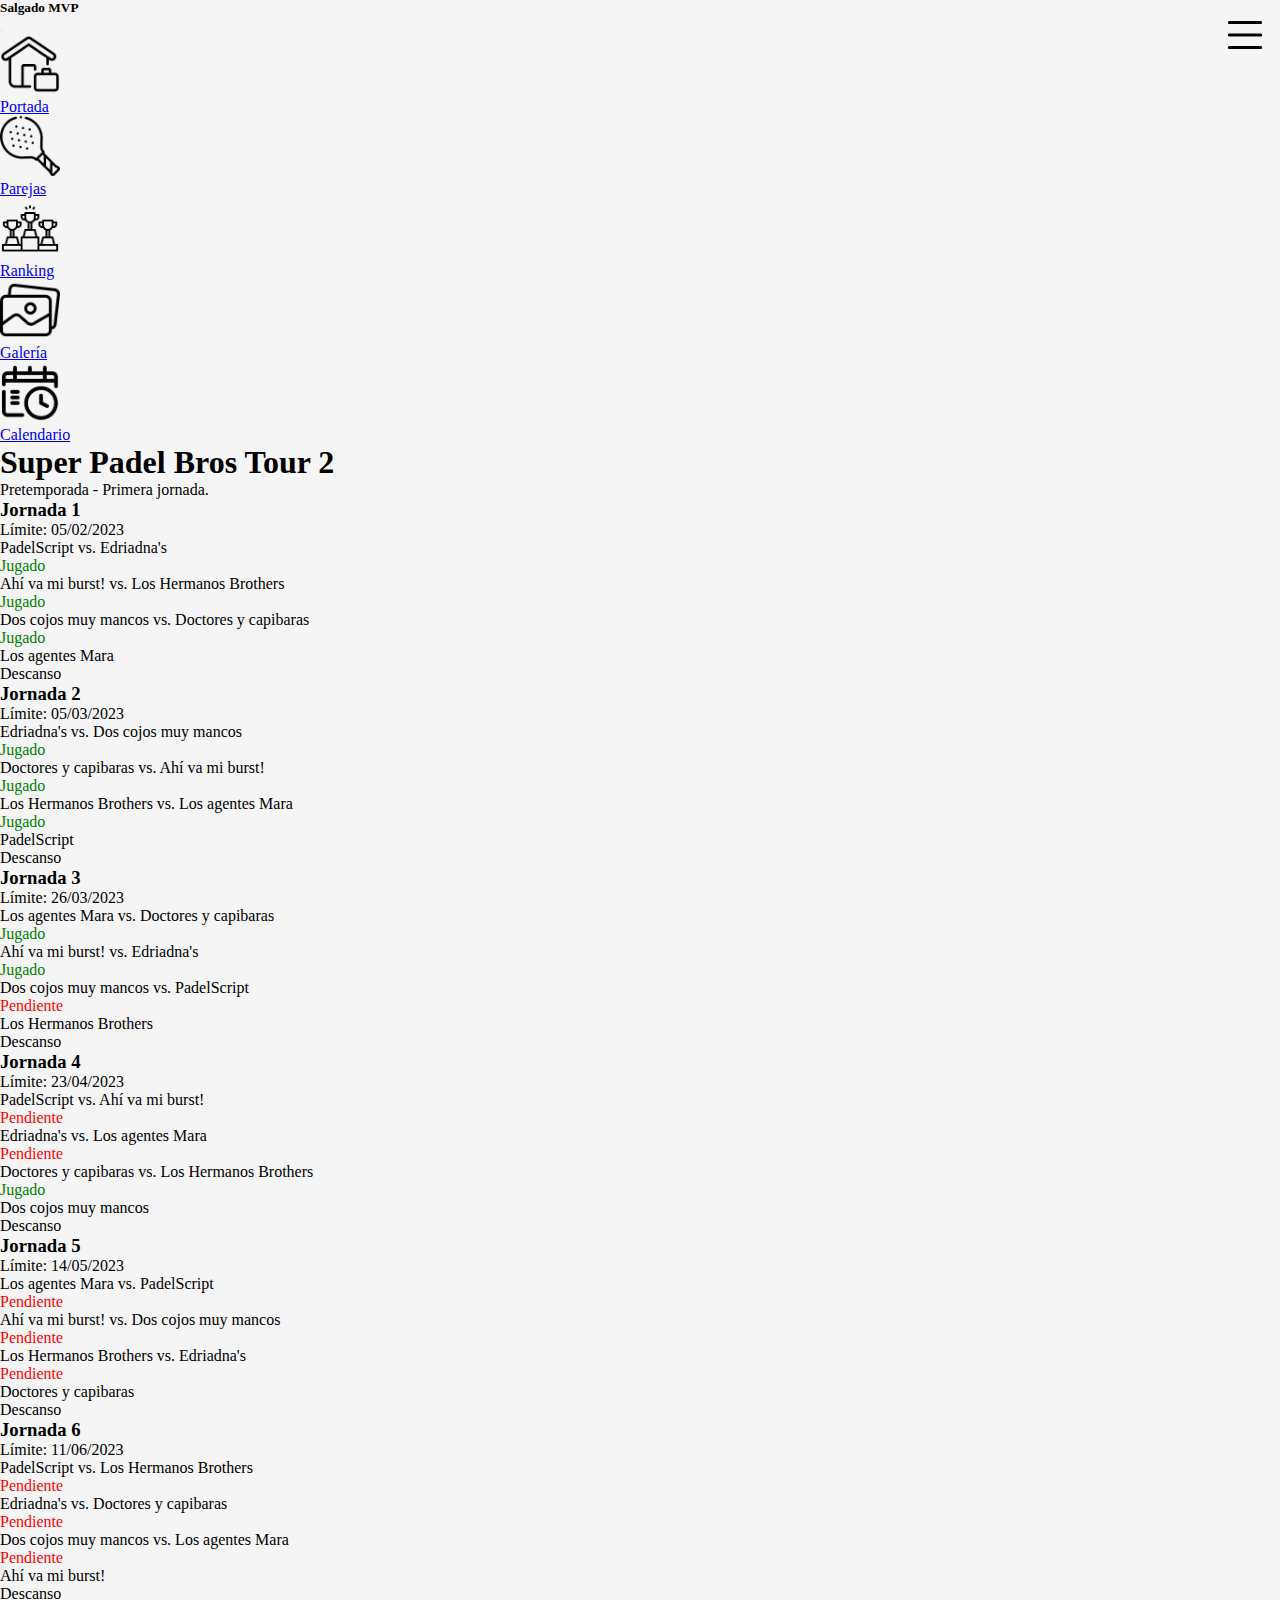
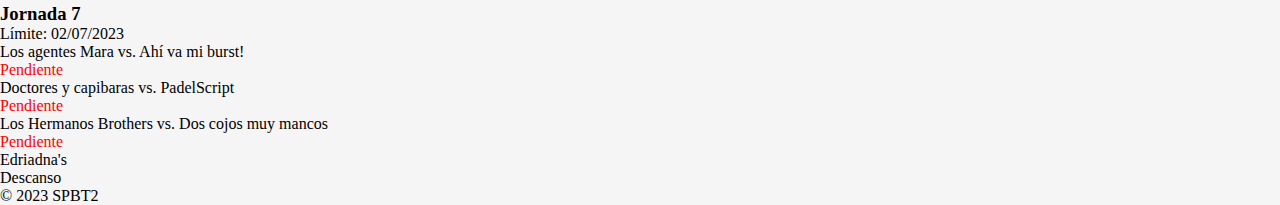
==== pages/calendario.html @ d64fd1bc "proyecto" ====
<!DOCTYPE html>
<html lang="en">

<head>
    <meta charset="UTF-8">
    <meta http-equiv="X-UA-Compatible" content="IE=edge">
    <meta name="viewport" content="width=device-width, initial-scale=1.0">
    <link href="https://cdn.jsdelivr.net/npm/bootstrap@5.1.3/dist/css/bootstrap.min.css" rel="stylesheet"
        integrity="sha384-1BmE4kWBq78iYhFldvKuhfTAU6auU8tT94WrHftjDbrCEXSU1oBoqyl2QvZ6jIW3" crossorigin="anonymous">
    <link rel="stylesheet" href="../style/main.css">
    <title>SPBT 2 | Calendario</title>
</head>

<body>
    <!-- offcanvas -->
    <div id="menuResponsive">
        <a id="botonMenu" data-bs-toggle="offcanvas" href="#offcanvasExample" role="button"
            aria-controls="offcanvasExample">
            <img src="../img/hamb.svg" width="50vw" height="50vh" alt="">
        </a>
        <div class="offcanvas offcanvas-start" tabindex="-1" id="offcanvasExample"
            aria-labelledby="offcanvasExampleLabel">
            <div class="offcanvas-header">
                <h5 class="offcanvas-title" id="offcanvasExampleLabel">Salgado MVP</h5>
                <button type="button" class="btn-close" data-bs-dismiss="offcanvas" aria-label="Close"></button>
            </div>
            <div class="offcanvas-body mt-5">
                <ul class="nav nav-pills row justify-content-center align-items-center">
                    <li class="nav-item col col-6">
                        <a href="../index.html"
                            class="nav-link fs-5 text-light row justify-content-center align-items-center">
                            <img src="../img/home.png" class="img-fluid" alt="home" width="60px">
                            <p class="text-dark text-center">Portada</p>
                        </a>
                    </li>
                    <li class="nav-item col col-6">
                        <a href="#" class="nav-link fs-5 text-light row justify-content-center align-items-center">
                            <img src="../img/pala.png" class="img-fluid" alt="home" width="60px">
                            <p class="text-dark text-center">Parejas</p>
                        </a>
                    </li>
                    <li class="nav-item col col-6">
                        <a href="clasificacion.html"
                            class="nav-link fs-5 text-light row justify-content-center align-items-center">
                            <img src="../img/rank.png" class="img-fluid" alt="home" width="60px">
                            <p class="text-dark text-center">Ranking</p>
                        </a>
                    </li>
                    <li class="nav-item col col-6">
                        <a href="galeria.html"
                            class="nav-link fs-5 text-light row justify-content-center align-items-center">
                            <img src="../img/galeria.png" class="img-fluid" alt="home" width="60px">
                            <p class="text-dark text-center">Galería</p>
                        </a>
                    </li>
                    <li class="nav-item col col-6">
                        <a href="#" class="nav-link fs-5 text-light row justify-content-center align-items-center">
                            <img src="../img/calendar.png" class="img-fluid" alt="home" width="60px">
                            <p class="text-dark text-center">Calendario</p>
                        </a>
                    </li>
                </ul>
            </div>
        </div>
    </div>
    <!-- cabecera -->
    <div id="cabecera" class="cabecera">
        <header class="d-flex justify-content-center pt-3 pb-1 w-100 fixed-top top">
            <ul class="nav nav-pills">
                <li class="nav-item">
                    <a href="../index.html" class="nav-link fs-5 text-light">
                        <img src="../img/home.png" class="img-fluid" alt="home" width="60px">
                        <p class="text-dark">Portada</p>
                    </a>
                </li>
                <li class="nav-item">
                    <a href="#" class="nav-link fs-5 text-light">
                        <img src="../img/pala.png" class="img-fluid" alt="home" width="60px">
                        <p class="text-dark">Parejas</p>
                    </a>
                </li>
                <li class="nav-item">
                    <a href="clasificacion.html" class="nav-link fs-5 text-light">
                        <img src="../img/rank.png" class="img-fluid ms-1" alt="home" width="60px">
                        <p class="text-dark">Ranking</p>
                    </a>
                </li>
                <li class="nav-item">
                    <a href="galeria.html" class="nav-link fs-5 text-light">
                        <img src="../img/galeria.png" class="img-fluid ms-1" alt="home" width="60px">
                        <p class="text-dark">Galería</p>
                    </a>
                </li>
                <li class="nav-item">
                    <a href="#" class="nav-link fs-5 text-light">
                        <img src="../img/calendar.png" class="img-fluid ms-3" alt="home" width="60px">
                        <p class="text-dark">Calendario</p>
                    </a>
                </li>
            </ul>
        </header>
    </div>
    <div class="px-4 mt-5 pt-5 mb-3 text-center border-bottom">
        <h1 class="display-4 fw-bold">Super Padel Bros Tour 2</h1>
        <div class="col-lg-6 mx-auto">
            <p class="lead mb-4">
                Pretemporada - Primera jornada.
            </p>
        </div>
    </div>
    <div class="container" id="calendario">
    </div>
    <!-- footer -->
    <div class="container-fluid">
        <footer class="d-flex flex-wrap justify-content-between align-items-center py-3 my-4 border-top">
            <div class="col-md-4 d-flex align-items-center">
                <span class="mb-3 mb-md-0 text-muted">© 2023 SPBT2</span>
            </div>
        </footer>
    </div>
    <script src="https://cdn.jsdelivr.net/npm/bootstrap@5.1.3/dist/js/bootstrap.bundle.min.js"
        integrity="sha384-ka7Sk0Gln4gmtz2MlQnikT1wXgYsOg+OMhuP+IlRH9sENBO0LRn5q+8nbTov4+1p"
        crossorigin="anonymous"></script>
    <script src="../js/calendario.js"></script>
</body>

</html>
---- style/main.css ----
*{
    padding: 0;
    margin: 0;
}
body{
    background-color: whitesmoke;
}
.top{
    background-color: whitesmoke;
    opacity: 98%;
}
.cabecera{
    height: 5vh;
}
#menu{
    position: fixed;
    width: 100%;
    height: 70px;
    background-color: whitesmoke;
}
#botonMenu{
    position: fixed;
    right: 10px;
    top: 10px;
}
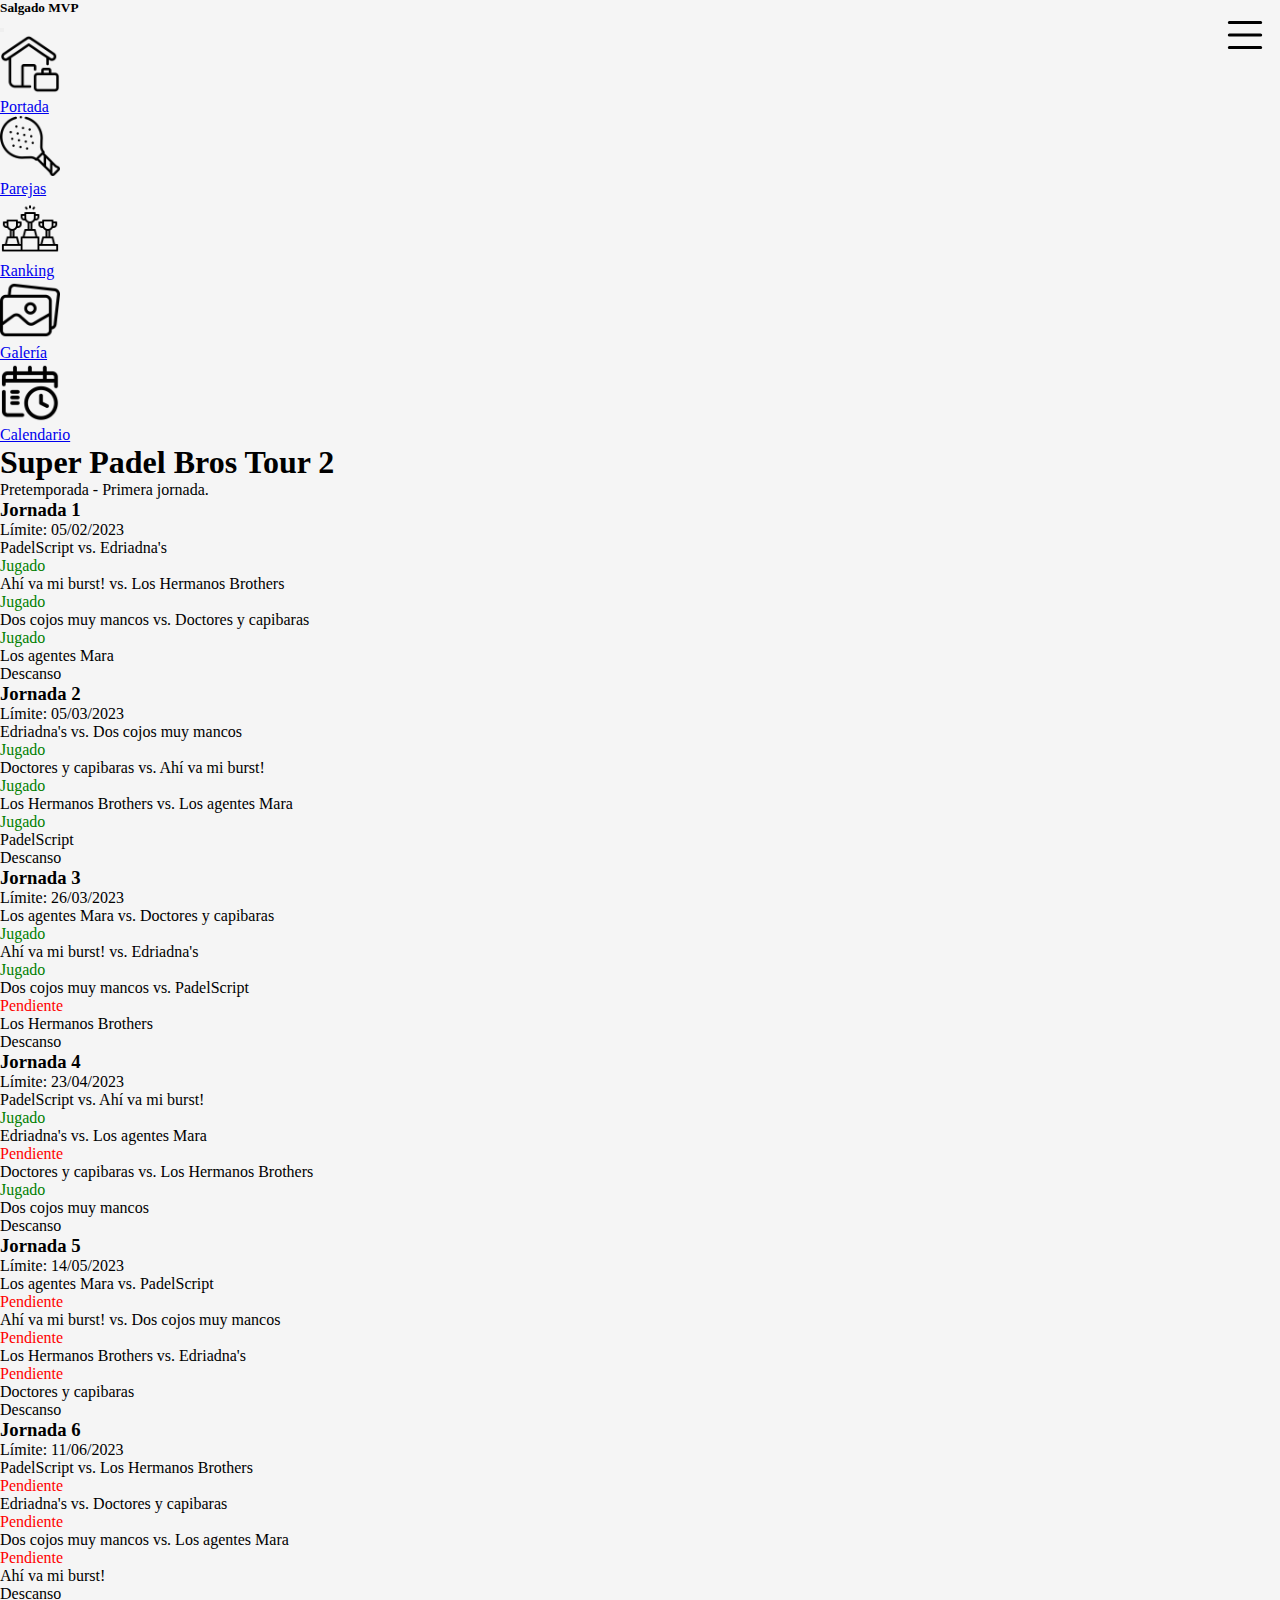
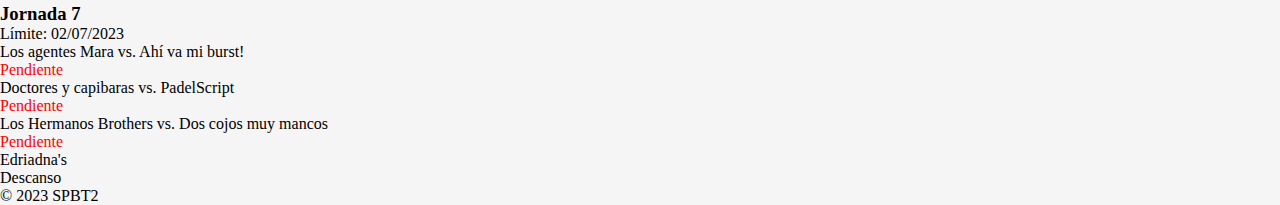
==== commit 0cdf5798: "enlace roto" ====
--- a/pages/calendario.html
+++ b/pages/calendario.html
@@ -34,7 +34,7 @@
                         </a>
                     </li>
                     <li class="nav-item col col-6">
-                        <a href="#" class="nav-link fs-5 text-light row justify-content-center align-items-center">
+                        <a href="parejas.html" class="nav-link fs-5 text-light row justify-content-center align-items-center">
                             <img src="../img/pala.png" class="img-fluid" alt="home" width="60px">
                             <p class="text-dark text-center">Parejas</p>
                         </a>
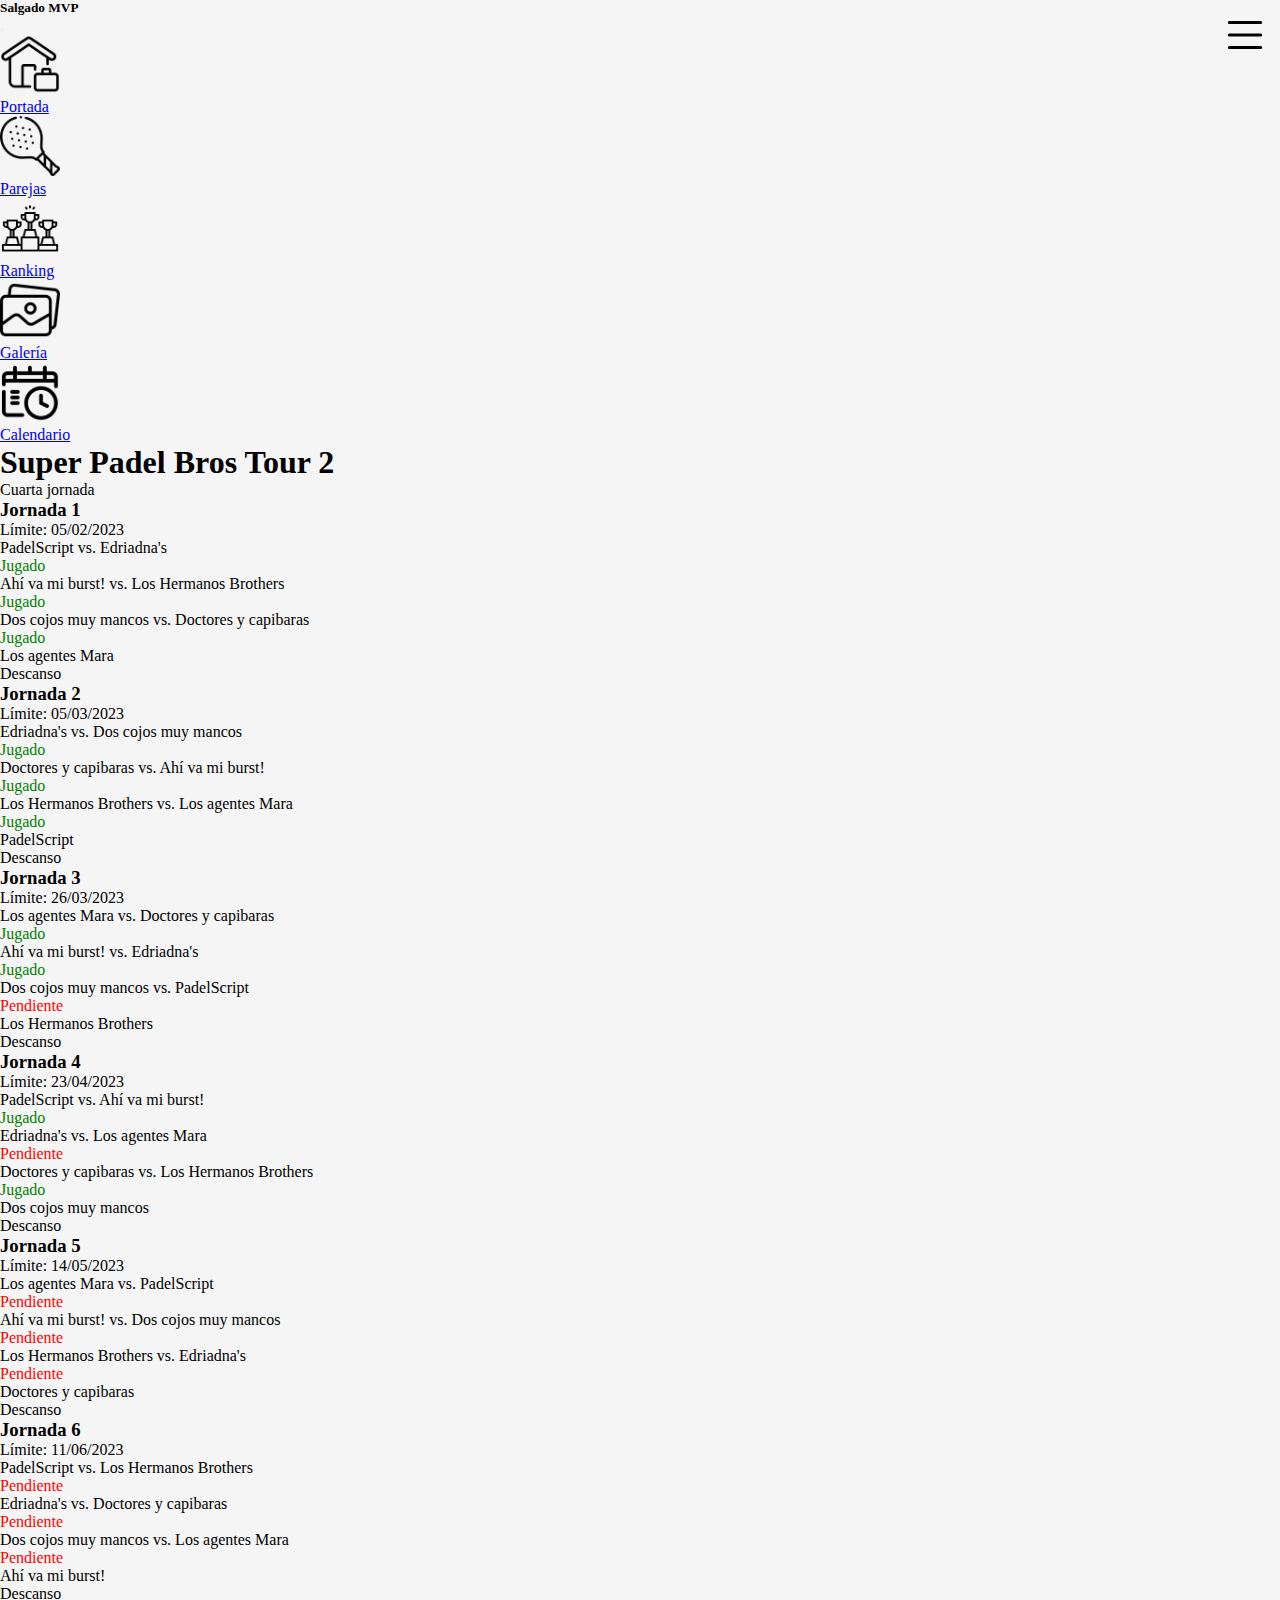
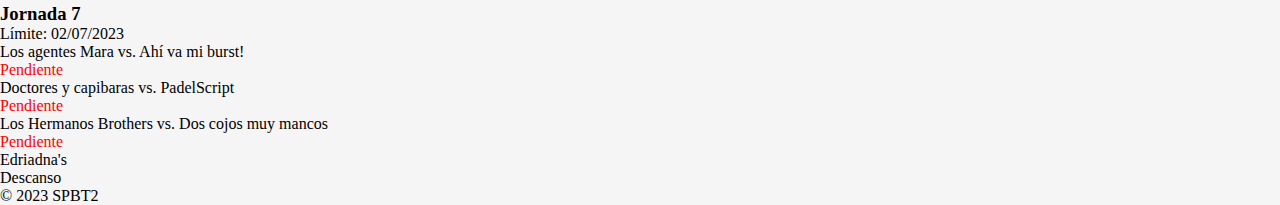
==== commit 75a66ea5: "jornadas" ====
--- a/pages/calendario.html
+++ b/pages/calendario.html
@@ -104,7 +104,7 @@
         <h1 class="display-4 fw-bold">Super Padel Bros Tour 2</h1>
         <div class="col-lg-6 mx-auto">
             <p class="lead mb-4">
-                Pretemporada - Primera jornada.
+                Cuarta jornada
             </p>
         </div>
     </div>
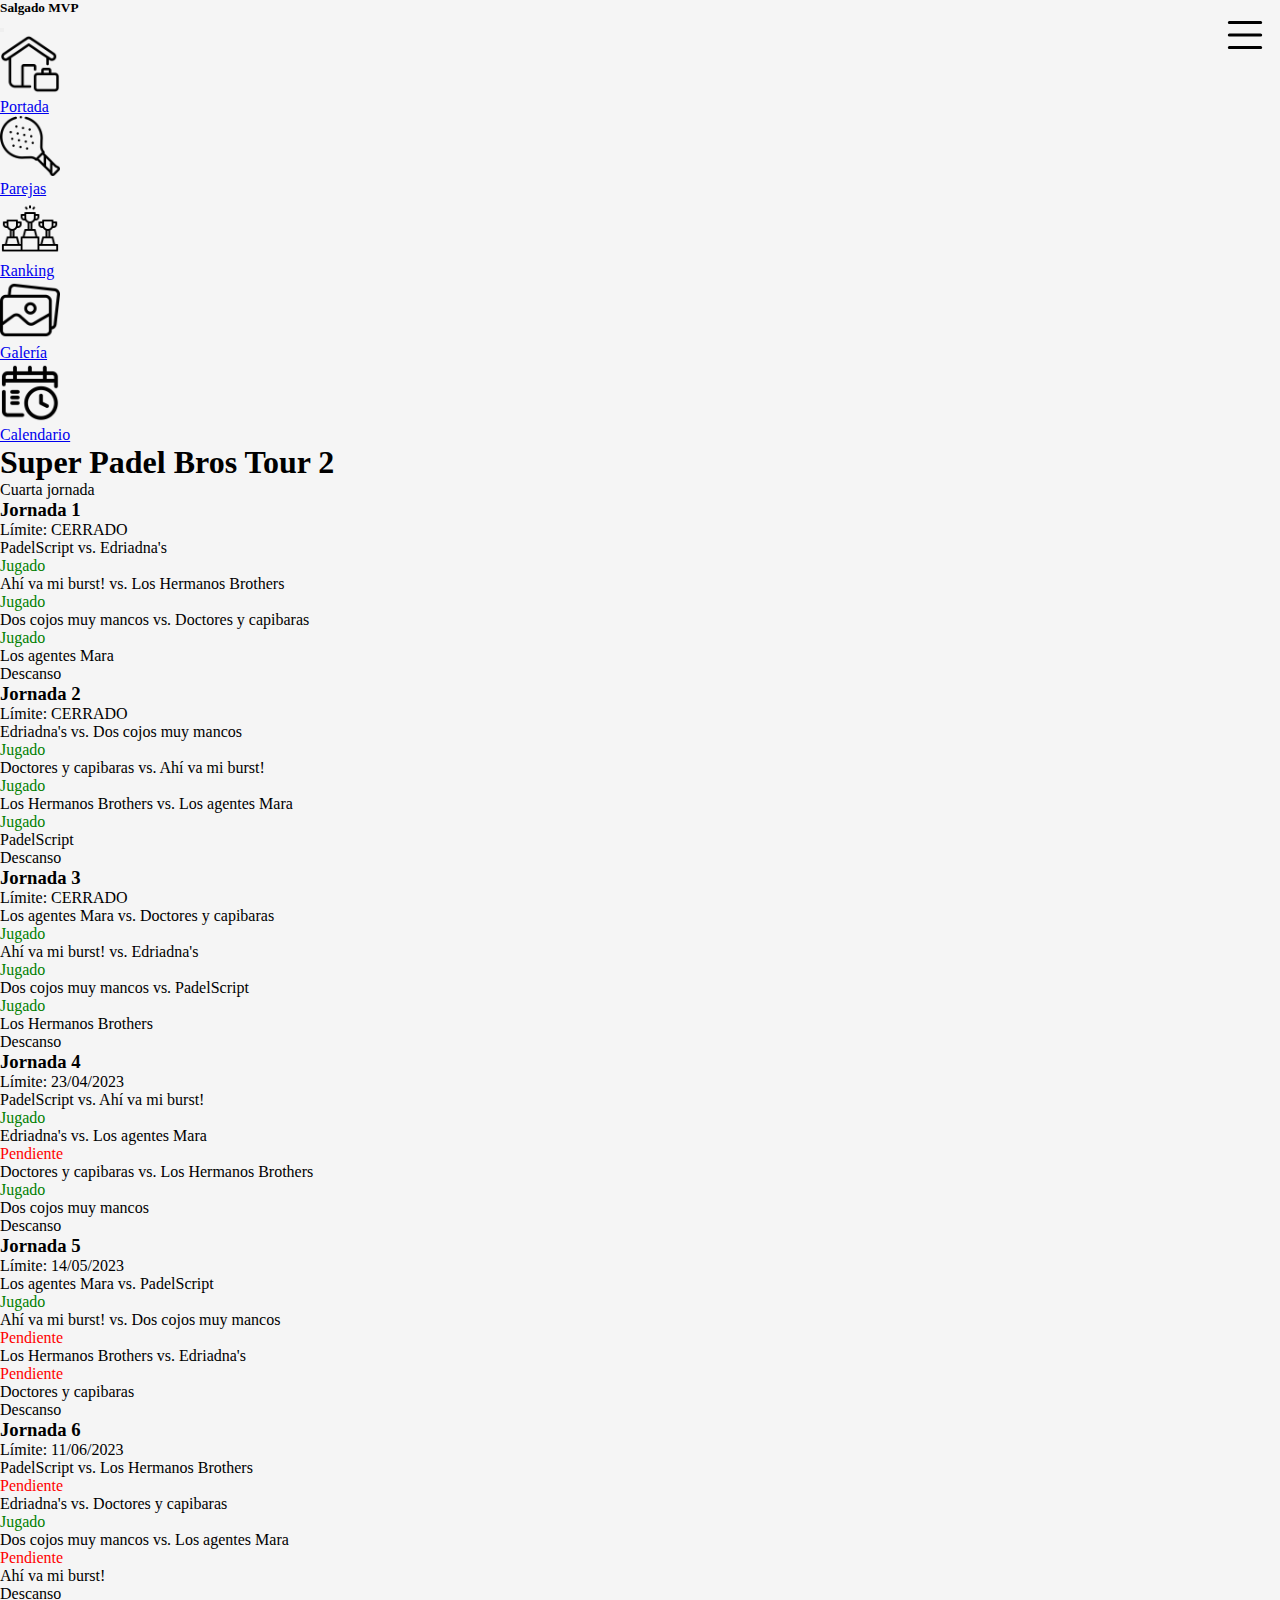
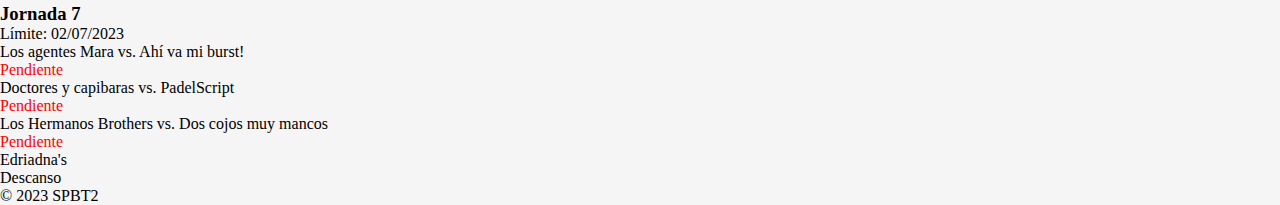
==== commit 72c6b8d3: "ultimos partidos" ====
--- a/pages/calendario.html
+++ b/pages/calendario.html
@@ -108,8 +108,7 @@
             </p>
         </div>
     </div>
-    <div class="container" id="calendario">
-    </div>
+    <div class="container" id="calendario"></div>
     <!-- footer -->
     <div class="container-fluid">
         <footer class="d-flex flex-wrap justify-content-between align-items-center py-3 my-4 border-top">
